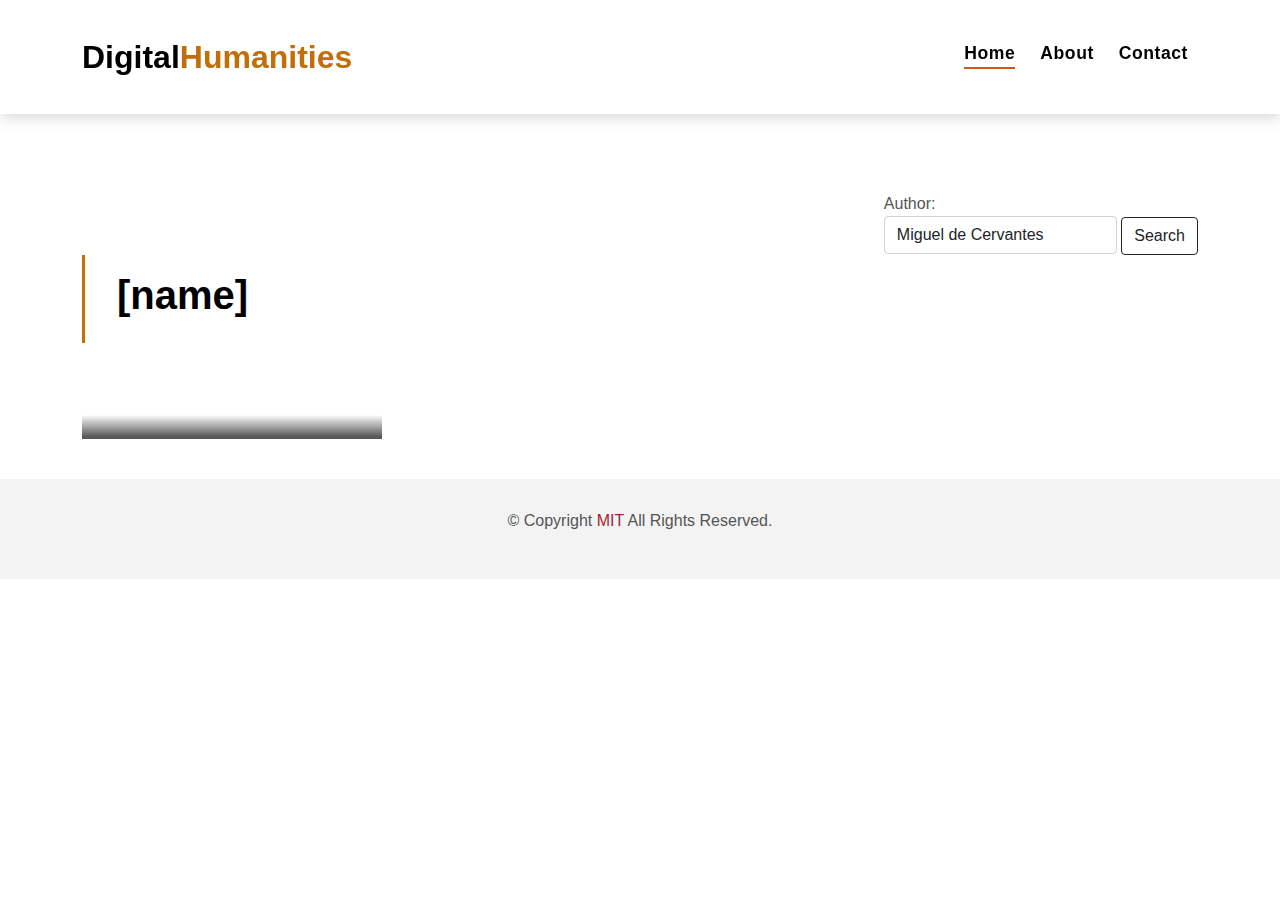
==== index.html @ f85853e1 "cleaned the code" ====
<!DOCTYPE html>
<html lang="en">

<head>
  <meta charset="utf-8">
  <meta content="width=device-width, initial-scale=1.0" name="viewport">
  <title>Books</title>
  <!-- Wikxhibit -->
  <script src="https://get.mavo.io/stable/mavo.js"></script>
  <link rel="stylesheet" href="https://get.mavo.io/stable/mavo.css">
  <script type="module" src="https://shapir.org/mavo-shapir.js"></script>
  <!-- Fonts -->
  <link href="https://fonts.googleapis.com/css?family=lato:300,400,500,600,700" rel="stylesheet">
  <!-- Icons -->
  <link href="vendor/bootstrap/css/bootstrap.min.css" rel="stylesheet">
  <link href="vendor/bootstrap-icons/bootstrap-icons.css" rel="stylesheet">
  <!-- CSS -->
  <link href="css/style.css" rel="stylesheet">
</head>

<body mv-app="main" mv-bar="none" mv-source="shapir" mv-source-service="wikidata" mv-source-author="[name]"
  mv-source-language="[lang]" mv-source-numberOfItems=10>

  <!-- Navbar -->
  <nav class="navbar navbar-default navbar-trans navbar-expand-lg fixed-top">
    <div class="container">

      <a class="navbar-brand text-brand" href="">Digital<span class="color-b">Humanities</span></a>

      <div class="navbar-collapse collapse justify-content-end" id="navbarDefault">
        <ul class="navbar-nav">
          <li class="nav-item">
            <a class="nav-link active" href="index.html">Home</a>
          </li>
          <li class="nav-item">
            <a class="nav-link" href="">About</a>
          </li>
          <li class="nav-item">
            <a class="nav-link " href="">Contact</a>
          </li>
        </ul>
      </div>
    </div>
  </nav>
  <!-- End Navbar -->

  <main id="main">

    <!-- Title -->
    <section class="intro-single">
      <div class="container">

        <div class="d-flex justify-content-end">
          <form class="search" mv-action="set(name, searchInput)">
            <label>Author: <input type="search" class="form-control rounded" property="searchInput"
                value="Miguel de Cervantes" /> </label>
            <meta property="name" mv-default="Miguel de Cervantes">
            <meta property="lang" mv-default="en">
            <button class="btn btn-outline-dark">Search</button>
          </form>
        </div>
        <div class="row">
          <div class="col-md-12 col-lg-8">
            <div class="title-single-box">
              <h1 class="title-single">[name]</h1>
            </div>
          </div>
        </div>
      </div>
    </section>
    <!-- Title -->

    <!-- Grid -->
    <section class="grid d-flex justify-content-end">
      <div class="container">
        <div class="col-md-4 img-grid">
          <div class="card-box card-shadow" property="items" mv-multiple>

            <div class="img-box">
              <img property="image" alt="" class="img-fluid">
            </div>
            <div class="card-overlay">
              <div class="card-overlay-a-content">
                <div class="card-header">
                  <meta property="title" />
                  <meta property="label" />
                  <h2 class="card-title">[title or label]</h2>
                  <p style="color:white !important" class="desc-text" property="description"></p>
                </div>
                <div class="card-body">
                  <div class="desc-box d-flex">
                    <a href="book.html?id=[itemID]" target="_blank" class="desc">Wikisource</a>
                    <a href="article.html?id=[itemID]" target="_blank" class="desc">Wikipedia</a>
                  </div>
                </div>
              </div>
            </div>
          </div>
        </div>
      </div>
    </section>
  </main>
  <!-- End main -->

  <!--  Footer  -->
  <footer>
    <p class="copyright color-text-a"> &copy; Copyright <span class="color-a">MIT</span> All Rights Reserved. </p>
  </footer><!-- End  Footer -->
  <script src="vendor/bootstrap/js/bootstrap.bundle.min.js"></script>

</body>

</html>
---- css/style.css ----
/* General */

body {
  font-family: "Ubuntu", sans-serif;
  color: #555555;
}

h1,
h2,
h3,
h4,
h5,
h6 {
  color: #000000;
}

a {
  color: #000000;
  text-decoration: none;
  transition: all 0.5s ease;
}
a:hover {
  color: #C85C19;
  text-decoration: none;
}

.text-brand {
  color: #000000;
  font-size: 2rem;
  font-weight: 600;
}
@media (max-width: 767px) {
  .text-brand {
    font-size: 1.8rem;
  }
}

.color-a{
  color: #A31F34;
}
strong{
    color: #000000;

}

.color-b {
  color: #C36F09;
}

.color-text-a {
  text-decoration: none;
  color: #555555;
}

/* Navbar */
.navbar-default {
  transition: all 0.5s ease-in-out;
  background-color: #ffffff;
  padding-top: 28px;
  padding-bottom: 28px;
  -webkit-backface-visibility: hidden;
  backface-visibility: hidden;
  box-shadow: 1px 2px 15px rgba(100, 100, 100, 0.3);
}
.navbar-default .nav-search {
  color: #000000;
  font-size: 1.5rem;
}
.navbar-default.navbar-reduce {
  box-shadow: 1px 2px 15px rgba(100, 100, 100, 0.3);
}
.navbar-default.navbar-trans, .navbar-default.navbar-reduce {
  -webkit-backface-visibility: hidden;
  backface-visibility: hidden;
}
.navbar-default.navbar-trans .nav-item, .navbar-default.navbar-reduce .nav-item {
  position: relative;
  padding-right: 10px;
  padding-bottom: 8px;
  margin-left: 0;
}
@media (min-width: 768px) {
  .navbar-default.navbar-trans .nav-item, .navbar-default.navbar-reduce .nav-item {
    margin-left: 15px;
  }
}
.navbar-default.navbar-trans .nav-link, .navbar-default.navbar-reduce .nav-link {
  font-size: 1.1rem;
  color: #000000;
  font-weight: 600;
  letter-spacing: 0.03em;
  transition: all 0.1s ease-in-out;
  position: relative;
  padding-left: 0;
  padding-right: 0;
}
.navbar-default.navbar-trans .nav-link:before, .navbar-default.navbar-reduce .nav-link:before {
  content: "";
  position: absolute;
  bottom: 5px;
  left: 0;
  width: 100%;
  height: 2px;
  z-index: 0;
  background-color: #C85C19;
  transform: scaleX(0);
  transform-origin: right;
  transition: transform 0.2s ease-out, opacity 0.2s ease-out 0.3s;
}
.navbar-default.navbar-trans .nav-link:hover, .navbar-default.navbar-reduce .nav-link:hover {
  color: #000000;
}
.navbar-default.navbar-trans .nav-link:hover:before, .navbar-default.navbar-reduce .nav-link:hover:before {
  transform: scaleX(1);
  transform-origin: left;
}
.navbar-default.navbar-trans .show > .nav-link:before,
.navbar-default.navbar-trans .active > .nav-link:before,
.navbar-default.navbar-trans .nav-link.show:before,
.navbar-default.navbar-trans .nav-link.active:before, .navbar-default.navbar-reduce .show > .nav-link:before,
.navbar-default.navbar-reduce .active > .nav-link:before,
.navbar-default.navbar-reduce .nav-link.show:before,
.navbar-default.navbar-reduce .nav-link.active:before {
  transform: scaleX(1);
}
.navbar-default.navbar-trans .nav-link:before {
  background-color: #C85C19;
}
.navbar-default.navbar-trans .nav-link:hover {
  color: #000000;
}
.navbar-default.navbar-trans .show > .nav-link,
.navbar-default.navbar-trans .active > .nav-link,
.navbar-default.navbar-trans .nav-link.show,
.navbar-default.navbar-trans .nav-link.active {
  color: #000000;
}
.navbar-default.navbar-reduce {
  transition: all 0.5s ease-in-out;
  padding-top: 19px;
  padding-bottom: 19px;
}
.navbar-default.navbar-reduce .nav-link {
  color: #000000;
}
.navbar-default.navbar-reduce .nav-link:before {
  background-color: #C85C19;
}
.navbar-default.navbar-reduce .nav-link:hover {
  color: #000000;
}
.navbar-default.navbar-reduce .show > .nav-link,
.navbar-default.navbar-reduce .active > .nav-link,
.navbar-default.navbar-reduce .nav-link.show,
.navbar-default.navbar-reduce .nav-link.active {
  color: #000000;
}
.navbar-default.navbar-reduce .navbar-brand {
  color: #000000;
}
.navbar-default .dropdown .dropdown-menu {
  border-top: 0;
  border-left: 4px solid #C85C19;
  border-right: 0;
  border-bottom: 0;
  transform: translate3d(0px, 20px, 0px);
  opacity: 0;
  filter: alpha(opacity=0);
  visibility: hidden;
  transition: all 0.5s cubic-bezier(0.3, 0.65, 0.355, 1) 0s, opacity 0.31s ease 0s, height 0s linear 0.36s;
  margin: 0;
  border-radius: 0;
  padding: 12px 0;
  width: 50px;
}
@media (min-width: 768px) {
  .navbar-default .dropdown .dropdown-menu {
    border-top: 4px solid #C85C19;
    border-left: 0;
    display: block;
    position: absolute;
    box-shadow: 0 2px rgba(17, 16, 15, 0.1), 0 2px 10px rgba(20, 19, 18, 0.1);
  }
}
.navbar-default .dropdown .dropdown-menu .dropdown-item {
  padding: 12px 18px;
  transition: all 500ms ease;
  font-weight: 600;
}
.navbar-default .dropdown .dropdown-menu .dropdown-item:hover {
  background-color: #ffffff;
  color: #C85C19;
  transition: all 500ms ease;
}
.navbar-default .dropdown .dropdown-menu .dropdown-item.active {
  background-color: #ffffff;
  color: #C85C19;
}
.navbar-default .dropdown:hover .dropdown-menu {
  transform: translate3d(0px, 0px, 0px);
  visibility: visible;
  opacity: 1;
  filter: alpha(opacity=1);
}

/* Hamburger Navbar */
.navbar-toggler {
  position: relative;
}

.navbar-toggler:focus,
.navbar-toggler:active {
  outline: 0;
}

.navbar-toggler span {
  display: block;
  background-color: #000000;
  height: 3px;
  width: 25px;
  margin-top: 4px;
  margin-bottom: 4px;
  transform: rotate(0deg);
  left: 0;
  opacity: 1;
}

.navbar-toggler span:nth-child(1),
.navbar-toggler span:nth-child(3) {
  transition: transform 0.35s ease-in-out;
}

.navbar-toggler:not(.collapsed) span:nth-child(1) {
  position: absolute;
  left: 12px;
  top: 10px;
  transform: rotate(135deg);
  opacity: 0.9;
}

.navbar-toggler:not(.collapsed) span:nth-child(2) {
  height: 12px;
  visibility: hidden;
  background-color: transparent;
}

.navbar-toggler:not(.collapsed) span:nth-child(3) {
  position: absolute;
  left: 12px;
  top: 10px;
  transform: rotate(-135deg);
  opacity: 0.9;
}

/*------/ Intro Single /------*/
.intro-single {
  padding: 12rem 0 3rem;
}
@media (max-width: 767px) {
  .intro-single {
    padding-top: 9rem;
  }
}
.intro-single .title-single-box {
  padding: 1rem 0 1rem 2rem;
}
.intro-single .title-single-box {
  border-left: 3px solid #C36F09;
}

.intro-single .title-single-box .title-single {
  font-weight: 600;
  font-size: 2.2rem;
}
@media (min-width: 768px) {
  .intro-single .title-single-box .title-single {
    font-size: 2.1rem;
  }
}
@media (min-width: 992px) {
  .intro-single .title-single-box .title-single {
    font-size: 2.5rem;
  }
}
.intro-single .breadcrumb-box {
  padding: 1rem 0 0 0.5rem;
}
.intro-single .breadcrumb {
  background-color: transparent;
  padding-right: 0;
  padding-left: 0;
}

/*------/ News Single /------*/
.post-information {
  padding: 1rem 0;
}

.post-content {
  font-size: 1.1rem;
  font-weight: 300;
  line-height: 1.6;
    text-align: justify;

}

.post-content .post-intro {
  font-size: 1.7rem;
  font-weight: 300;
  margin-bottom: 4rem;
  line-height: 1.6;
  color: #000000;
  font-weight: 400;
}
.post-content p {
  margin-bottom: 1.7rem;
}
.post-content .blockquote {
  padding: 1rem 3rem 1.7rem 3rem;
  border-left: 3px solid #C36F09;
  color: #000000;
}
.post-content .blockquote footer {
  text-align: left;
  padding: 0;
}

.post-footer {
  padding: 3rem 0 4rem;
}

.post-share .socials {
  display: inline-block;
}
.post-share .socials li {
  margin-left: 0.6rem;
}

.news-img-box{
    display: flex;
  justify-content: center;
  align-items: center;
  }

/* Card General */
@media (max-width: 767px) {
  .card-box{
    margin-bottom: 2.5rem;
  }
}
.card-box span{
  line-height: 0;
}

@media (min-width: 768px) {
  .grid .card-box{
    margin-bottom: 2.5rem;
  }
}

.card-box{
  position: relative;
  overflow: hidden;
  -webkit-backface-visibility: hidden;
  backface-visibility: hidden;
}
.img-grid {
    grid-template-columns: repeat(4, 300px);
    grid-gap: 2rem;
    margin-top: 24px;
    display: grid;
}

.card-box .img{
  transition: 0.8s all ease-in-out;
}
@media (min-width: 768px) {
  .card-box:hover .img{
    transform: scale(1.2);
  }
}
@media (min-width: 768px) {
  .card-box .desc{
    font-size: 0.9rem;
  }
}
@media (min-width: 992px) {
  .card-box .desc{
    font-size: 1rem;
  }
}

.card-overlay {
  position: absolute;
  width: 100%;
  height: 100%;
  top: 0;
  left: 0;
}
.card-shadow {
  -webkit-backface-visibility: hidden;
  backface-visibility: hidden;
}
.card-shadow:before {
  content: " ";
  position: absolute;
  top: 0;
  left: 0;
  width: 100%;
  height: 100%;
  z-index: 1;
  background: linear-gradient(to bottom, rgba(0, 0, 0, 0) 0%, rgba(0, 0, 0, 0.2) 27%, rgba(0, 0, 0, 0.65) 90%);
}

/* PROPERTY - CARD-A */
@media (min-width: 768px) {
  .card-box:hover .card-overlay-a-content {
    bottom: 60px;
  }
}
@media (min-width: 768px) and (min-width: 768px) {
  .card-box:hover .card-overlay-a-content {
    bottom: 60px;
  }
}
@media (min-width: 768px) and (min-width: 992px) {
  .card-box:hover .card-overlay-a-content {
    bottom: 64px;
  }
}
@media (min-width: 768px) {
  .card-box:hover .card-body {
    padding-bottom: 1rem;
  }
}
@media (max-width: 767px) {
  .card-box .card-overlay-a-content {
    bottom: 65px;
  }
  .card-box .card-body{
    padding-bottom: 1rem;
  }
}

.card-overlay-a-content {
  transition: all 0.5s ease-in;
  position: absolute;
  width: 100%;
  bottom: 0px;
  z-index: 2;
}
@media (min-width: 768px) {
  .card-overlay-a-content {
    bottom: -20px;
  }
}
@media (min-width: 992px) {
  .card-overlay-a-content {
    bottom: 0px;
  }
}

.card-header {
  padding: 0 1rem;
}
.card-header .card-title {
  color: #ffffff;
  margin-bottom: 0;
  padding-bottom: 0.7rem;
}
@media (min-width: 768px) {
  .card-header .card-title {
    font-size: 1.7rem;
  }
}
@media (min-width: 992px) {
  .card-header .card-title {
    font-size: 1.7rem;
  }
}
.card-header .card-title a {
  color: #ffffff;
  text-decoration: none;
}

.card-body {
  z-index: 2;
  transition: all 0.5s ease-in;
  padding: 0rem 1rem 2rem 1rem;
}
.card-body .desc-box {
  padding-bottom: 0.5rem;
}

.desc {
  color: #ffffff;
  padding: 0.4rem 0.8rem;
  border: 2px solid #C36F09;
  border-radius: 40px;
  letter-spacing: 0.03em;
  margin-left: 5px;
}

.desc-text {
  color: white !important;
}

/* Footer */
footer {
  background: #f3f3f3;
  text-align: center;
  padding: 30px 0;
}
footer .copyright-footer {
  border-top: 1px solid #ddd;
  padding-top: 20px;
}

/*
form.search {
  display: flex;
  margin: 0;
}

  form.search input[type=search] {
      display: inline-block;
      width: 15em;
      border-top-right-radius: 0;
      border-bottom-right-radius: 0;
      transition: .5s width;

  } */

      /* form.search input[type=search]:focus {
          width: 20em;
      } */

  /* form.search > button {
      border-top-left-radius: 0;
      border-bottom-left-radius: 0;
  } */
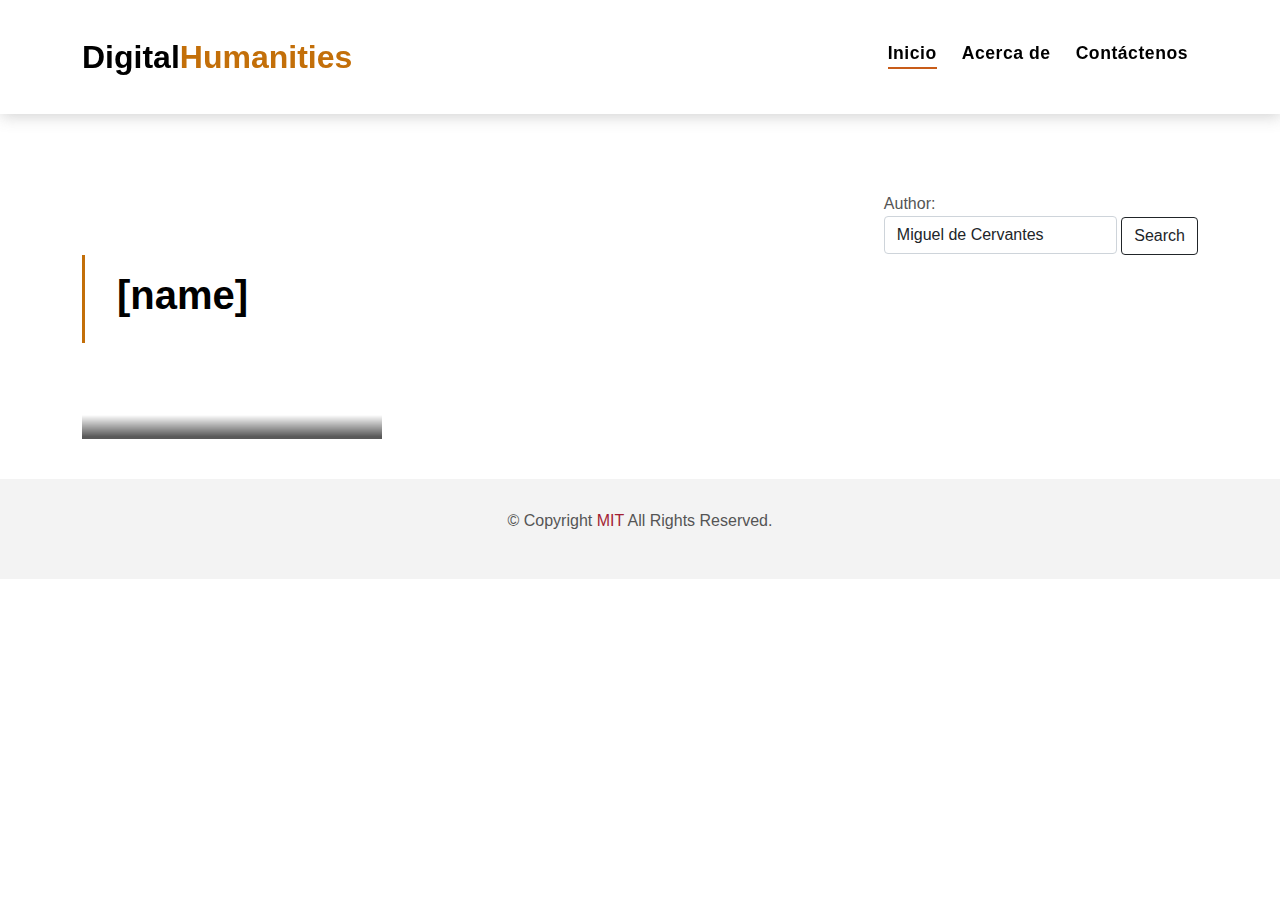
==== commit 50e9f07e: "converted to spanish" ====
--- a/index.html
+++ b/index.html
@@ -19,7 +19,7 @@
 </head>
 
 <body mv-app="main" mv-bar="none" mv-source="shapir" mv-source-service="wikidata" mv-source-author="[name]"
-  mv-source-language="[lang]" mv-source-numberOfItems=10>
+  mv-source-language="es" mv-source-numberOfItems=10>
 
   <!-- Navbar -->
   <nav class="navbar navbar-default navbar-trans navbar-expand-lg fixed-top">
@@ -30,13 +30,13 @@
       <div class="navbar-collapse collapse justify-content-end" id="navbarDefault">
         <ul class="navbar-nav">
           <li class="nav-item">
-            <a class="nav-link active" href="index.html">Home</a>
+            <a class="nav-link active" href="index.html">Inicio</a>
           </li>
           <li class="nav-item">
-            <a class="nav-link" href="">About</a>
+            <a class="nav-link" href="">Acerca de</a>
           </li>
           <li class="nav-item">
-            <a class="nav-link " href="">Contact</a>
+            <a class="nav-link " href="">Contáctenos</a>
           </li>
         </ul>
       </div>
@@ -77,7 +77,7 @@
           <div class="card-box card-shadow" property="items" mv-multiple>
 
             <div class="img-box">
-              <img property="image" alt="" class="img-fluid">
+              <img property="imagen" alt="" class="img-fluid">
             </div>
             <div class="card-overlay">
               <div class="card-overlay-a-content">
